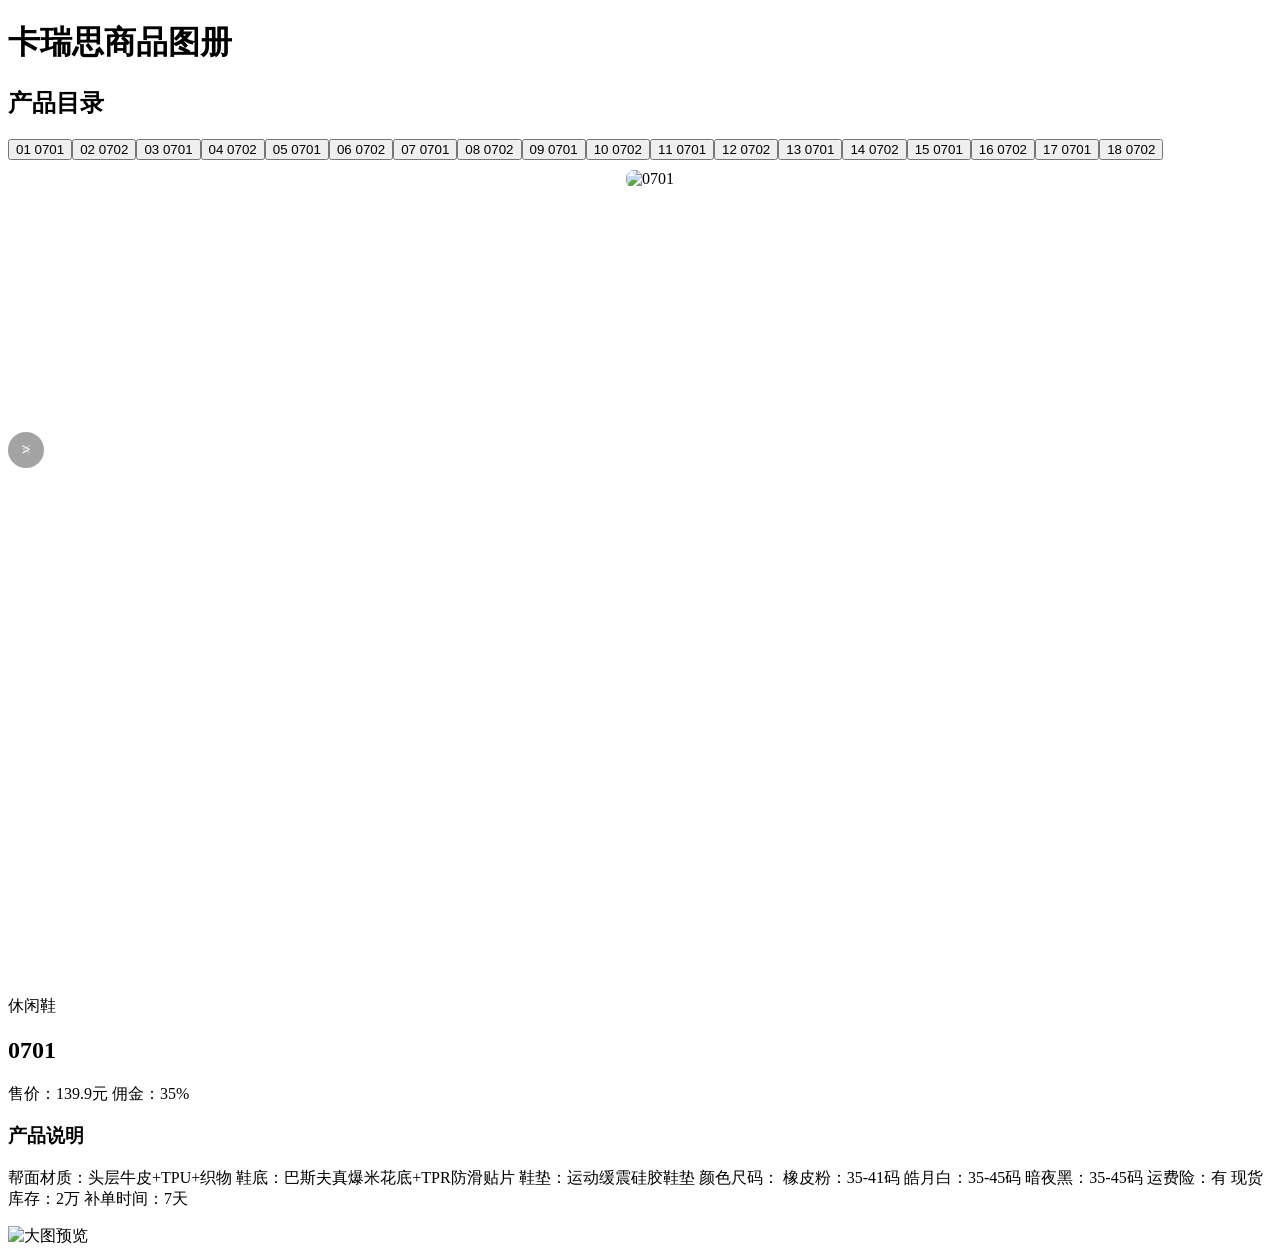
==== index.html @ 1014e7bb "Update index.html" ====
<!DOCTYPE html>
<html lang="zh-CN">
<head>
    <meta charset="UTF-8">
    <meta name="viewport" content="width=device-width, initial-scale=1.0">
    <title>产品目录展示 | PC手机完美适配</title>
    <script src="https://cdn.tailwindcss.com"></script>
    <style>
        .no-scrollbar::-webkit-scrollbar { display: none; }
        .no-scrollbar { -ms-overflow-style: none; scrollbar-width: none; }
        
        /* 原生横向滑动 */
        .native-slider {
            display: flex;
            overflow-x: auto;
            overflow-y: hidden;
            scroll-snap-type: x mandatory;
            scroll-behavior: smooth;
            -webkit-overflow-scrolling: touch; 
        }

        .image-slide {
            flex: 0 0 100%;
            width: 100%;
            height: 100%;
            scroll-snap-align: center;
            display: flex;
            align-items: center;
            justify-content: center;
            padding: 10px;
        }

        .image-slide img {
            max-width: 100%;
            max-height: 100%;
            object-fit: contain;
            border-radius: 0.5rem;
            cursor: zoom-in;
        }

        /* 左右箭头样式 */
        .nav-arrow {
            position: absolute;
            top: 50%;
            transform: translateY(-50%);
            width: 36px;
            height: 36px;
            background: rgba(0, 0, 0, 0.2);
            color: white;
            border-radius: 50%;
            display: flex;
            align-items: center;
            justify-content: center;
            cursor: pointer;
            z-index: 30;
            transition: background 0.2s;
            user-select: none;
            font-weight: bold;
        }
        .nav-arrow:hover { background: rgba(0, 0, 0, 0.5); }
    </style>
</head>
<body class="bg-gray-100 text-gray-800 font-sans">

    <!-- 顶部导航 (固定在顶部) -->
    <header class="sticky top-0 z-50 bg-white shadow-sm h-16 flex items-center px-6">
        <h1 class="text-2xl font-bold text-blue-600">卡瑞思商品图册</h1>
    </header>

    <!-- 主体布局区 -->
    <!-- md:flex-row 保证在电脑上是左右排列 -->
    <div class="max-w-[1600px] w-full mx-auto bg-white shadow-lg min-h-screen flex flex-col md:flex-row">

        <!-- 左侧：固定目录 -->
        <aside class="w-full md:w-64 bg-gray-50 border-r border-b md:border-b-0 border-gray-200 shrink-0 sticky top-16 z-40 md:h-[calc(100vh-4rem)] flex flex-col">
            <div class="p-4 border-b border-gray-200 hidden md:block">
                <h2 class="font-bold text-gray-600">产品目录</h2>
            </div>
            <nav id="catalog-list" class="flex md:flex-col overflow-x-auto md:overflow-y-auto no-scrollbar p-2 md:p-0 space-x-2 md:space-x-0 md:space-y-1 h-full">
                <!-- JS 生成目录 -->
            </nav>
        </aside>

        <!-- 中间：图片滑动区 -->
        <!-- 移除了原本的错误包裹层，让它直接和文字区平级 -->
        <div id="image-container" class="w-full md:w-1/2 lg:w-[60%] bg-gray-50 sticky top-16 z-20 border-b md:border-b-0 md:border-r border-gray-200 flex items-center justify-center transition-all duration-75"
             style="height: 45vh; min-height: 200px;">
            
            <!-- 左箭头 -->
            <div class="nav-arrow left-4" onclick="slideImage(-1)">&lt;</div>

            <!-- 滑动容器 -->
            <div id="image-slider" class="native-slider w-full h-full no-scrollbar">
                <!-- JS 塞入图片 -->
            </div>

            <!-- 右箭头 -->
            <div class="nav-arrow right-4" onclick="slideImage(1)">&gt;</div>
        </div>

        <!-- 右侧：文字介绍区 -->
        <!-- md:h-[calc(100vh-4rem)] 和 md:overflow-y-auto 确保电脑端文字过多时在此区域内独立滚动 -->
        <section class="w-full md:flex-1 p-6 md:p-10 bg-white z-10 relative md:h-[calc(100vh-4rem)] md:overflow-y-auto">
            <div class="max-w-3xl">
                <span id="product-category" class="text-sm font-semibold text-blue-600 tracking-wider uppercase mb-2 block">产品分类</span>
                <h1 id="product-title" class="text-3xl md:text-4xl font-extrabold text-gray-900 mb-4 transition-opacity duration-300">商品名称</h1>
                <p id="product-price" class="text-2xl font-bold text-gray-700 mb-6 border-b pb-6 border-gray-200">售价：0.00</p>
                
                <h3 class="text-lg font-bold text-gray-800 mb-4">产品说明</h3>
                <p id="product-desc" class="text-gray-600 leading-relaxed mb-8 whitespace-pre-line text-base md:text-lg transition-opacity duration-300">这里是介绍文字...</p>
            </div>
        </section>

    </div>

    <!-- 全屏图片放大预览层 -->
    <div id="lightbox" class="fixed inset-0 bg-black/90 z-[100] hidden items-center justify-center p-4 cursor-zoom-out" onclick="closeLightbox()">
        <img id="lightbox-img" src="" alt="大图预览" class="max-w-full max-h-full object-contain drop-shadow-2xl">
    </div>

    <script>
        // ==========================================
        // 📦 1. 商品数据
        // ==========================================
        const products = [
             {
                id: 1,
                title: "0701",
                category: "休闲鞋",
                price: "售价：139.9元\n佣金：35%",
                images: [
                    "https://p3-aio.ecombdimg.com/obj/ecom-shop-material/png_m_2faa1644926c1c679d7f3987a753e21f_sx_182172_www500-500", 
                    "https://p3-aio.ecombdimg.com/obj/ecom-shop-material/png_m_ad64f8b602f25f0347f9bac9b09e35d3_sx_140523_www500-500",
                    "https://p3-aio.ecombdimg.com/obj/ecom-shop-material/png_m_21b10f2221cd60431726d16ed5dea5dc_sx_173428_www500-500"
                ],
                desc: "帮面材质：头层牛皮+TPU+织物\n鞋底：巴斯夫真爆米花底+TPR防滑贴片\n鞋垫：运动缓震硅胶鞋垫\n  \n颜色尺码：\n橡皮粉：35-41码\n皓月白：35-45码\n暗夜黑：35-45码\n  \n运费险：有\n现货库存：2万\n补单时间：7天"
            },
            {
                id: 2,
                title: "0702",
                category: "运动鞋",
                price: "¥ 259.00",
                images: [
                    "https://images.unsplash.com/photo-1575311373937-040b8e1fd5b6?w=800&q=80",
                    "https://images.unsplash.com/photo-1576243345690-4e4b79b63288?w=800&q=80"
                ],
                desc: "轻量化设计，网面透气。\n适合日常慢跑与休闲穿搭。"
            },
             {
                id: 3,
                title: "0701",
                category: "休闲鞋",
                price: "售价：139.9元\n佣金：35%",
                images: [
                    "https://p3-aio.ecombdimg.com/obj/ecom-shop-material/png_m_2faa1644926c1c679d7f3987a753e21f_sx_182172_www500-500", 
                    "https://p3-aio.ecombdimg.com/obj/ecom-shop-material/png_m_ad64f8b602f25f0347f9bac9b09e35d3_sx_140523_www500-500",
                    "https://p3-aio.ecombdimg.com/obj/ecom-shop-material/png_m_21b10f2221cd60431726d16ed5dea5dc_sx_173428_www500-500"
                ],
                desc: "帮面材质：头层牛皮+TPU+织物\n鞋底：巴斯夫真爆米花底+TPR防滑贴片\n鞋垫：运动缓震硅胶鞋垫\n  \n颜色尺码：\n橡皮粉：35-41码\n皓月白：35-45码\n暗夜黑：35-45码\n  \n运费险：有\n现货库存：2万\n补单时间：7天"
            },
            {
                id: 4,
                title: "0702",
                category: "运动鞋",
                price: "¥ 259.00",
                images: [
                    "https://images.unsplash.com/photo-1575311373937-040b8e1fd5b6?w=800&q=80",
                    "https://images.unsplash.com/photo-1576243345690-4e4b79b63288?w=800&q=80"
                ],
                desc: "轻量化设计，网面透气。\n适合日常慢跑与休闲穿搭。"
            }, {
                id: 5,
                title: "0701",
                category: "休闲鞋",
                price: "售价：139.9元\n佣金：35%",
                images: [
                    "https://p3-aio.ecombdimg.com/obj/ecom-shop-material/png_m_2faa1644926c1c679d7f3987a753e21f_sx_182172_www500-500", 
                    "https://p3-aio.ecombdimg.com/obj/ecom-shop-material/png_m_ad64f8b602f25f0347f9bac9b09e35d3_sx_140523_www500-500",
                    "https://p3-aio.ecombdimg.com/obj/ecom-shop-material/png_m_21b10f2221cd60431726d16ed5dea5dc_sx_173428_www500-500"
                ],
                desc: "帮面材质：头层牛皮+TPU+织物\n鞋底：巴斯夫真爆米花底+TPR防滑贴片\n鞋垫：运动缓震硅胶鞋垫\n  \n颜色尺码：\n橡皮粉：35-41码\n皓月白：35-45码\n暗夜黑：35-45码\n  \n运费险：有\n现货库存：2万\n补单时间：7天"
            },
            {
                id: 6,
                title: "0702",
                category: "运动鞋",
                price: "¥ 259.00",
                images: [
                    "https://images.unsplash.com/photo-1575311373937-040b8e1fd5b6?w=800&q=80",
                    "https://images.unsplash.com/photo-1576243345690-4e4b79b63288?w=800&q=80"
                ],
                desc: "轻量化设计，网面透气。\n适合日常慢跑与休闲穿搭。"
            }, {
                id: 7,
                title: "0701",
                category: "休闲鞋",
                price: "售价：139.9元\n佣金：35%",
                images: [
                    "https://p3-aio.ecombdimg.com/obj/ecom-shop-material/png_m_2faa1644926c1c679d7f3987a753e21f_sx_182172_www500-500", 
                    "https://p3-aio.ecombdimg.com/obj/ecom-shop-material/png_m_ad64f8b602f25f0347f9bac9b09e35d3_sx_140523_www500-500",
                    "https://p3-aio.ecombdimg.com/obj/ecom-shop-material/png_m_21b10f2221cd60431726d16ed5dea5dc_sx_173428_www500-500"
                ],
                desc: "帮面材质：头层牛皮+TPU+织物\n鞋底：巴斯夫真爆米花底+TPR防滑贴片\n鞋垫：运动缓震硅胶鞋垫\n  \n颜色尺码：\n橡皮粉：35-41码\n皓月白：35-45码\n暗夜黑：35-45码\n  \n运费险：有\n现货库存：2万\n补单时间：7天"
            },
            {
                id: 8,
                title: "0702",
                category: "运动鞋",
                price: "¥ 259.00",
                images: [
                    "https://images.unsplash.com/photo-1575311373937-040b8e1fd5b6?w=800&q=80",
                    "https://images.unsplash.com/photo-1576243345690-4e4b79b63288?w=800&q=80"
                ],
                desc: "轻量化设计，网面透气。\n适合日常慢跑与休闲穿搭。"
            }, {
                id: 9,
                title: "0701",
                category: "休闲鞋",
                price: "售价：139.9元\n佣金：35%",
                images: [
                    "https://p3-aio.ecombdimg.com/obj/ecom-shop-material/png_m_2faa1644926c1c679d7f3987a753e21f_sx_182172_www500-500", 
                    "https://p3-aio.ecombdimg.com/obj/ecom-shop-material/png_m_ad64f8b602f25f0347f9bac9b09e35d3_sx_140523_www500-500",
                    "https://p3-aio.ecombdimg.com/obj/ecom-shop-material/png_m_21b10f2221cd60431726d16ed5dea5dc_sx_173428_www500-500"
                ],
                desc: "帮面材质：头层牛皮+TPU+织物\n鞋底：巴斯夫真爆米花底+TPR防滑贴片\n鞋垫：运动缓震硅胶鞋垫\n  \n颜色尺码：\n橡皮粉：35-41码\n皓月白：35-45码\n暗夜黑：35-45码\n  \n运费险：有\n现货库存：2万\n补单时间：7天"
            },
            {
                id: 10,
                title: "0702",
                category: "运动鞋",
                price: "¥ 259.00",
                images: [
                    "https://images.unsplash.com/photo-1575311373937-040b8e1fd5b6?w=800&q=80",
                    "https://images.unsplash.com/photo-1576243345690-4e4b79b63288?w=800&q=80"
                ],
                desc: "轻量化设计，网面透气。\n适合日常慢跑与休闲穿搭。"
            }, {
                id: 11,
                title: "0701",
                category: "休闲鞋",
                price: "售价：139.9元\n佣金：35%",
                images: [
                    "https://p3-aio.ecombdimg.com/obj/ecom-shop-material/png_m_2faa1644926c1c679d7f3987a753e21f_sx_182172_www500-500", 
                    "https://p3-aio.ecombdimg.com/obj/ecom-shop-material/png_m_ad64f8b602f25f0347f9bac9b09e35d3_sx_140523_www500-500",
                    "https://p3-aio.ecombdimg.com/obj/ecom-shop-material/png_m_21b10f2221cd60431726d16ed5dea5dc_sx_173428_www500-500"
                ],
                desc: "帮面材质：头层牛皮+TPU+织物\n鞋底：巴斯夫真爆米花底+TPR防滑贴片\n鞋垫：运动缓震硅胶鞋垫\n  \n颜色尺码：\n橡皮粉：35-41码\n皓月白：35-45码\n暗夜黑：35-45码\n  \n运费险：有\n现货库存：2万\n补单时间：7天"
            },
            {
                id: 12,
                title: "0702",
                category: "运动鞋",
                price: "¥ 259.00",
                images: [
                    "https://images.unsplash.com/photo-1575311373937-040b8e1fd5b6?w=800&q=80",
                    "https://images.unsplash.com/photo-1576243345690-4e4b79b63288?w=800&q=80"
                ],
                desc: "轻量化设计，网面透气。\n适合日常慢跑与休闲穿搭。"
            }, {
                id: 13,
                title: "0701",
                category: "休闲鞋",
                price: "售价：139.9元\n佣金：35%",
                images: [
                    "https://p3-aio.ecombdimg.com/obj/ecom-shop-material/png_m_2faa1644926c1c679d7f3987a753e21f_sx_182172_www500-500", 
                    "https://p3-aio.ecombdimg.com/obj/ecom-shop-material/png_m_ad64f8b602f25f0347f9bac9b09e35d3_sx_140523_www500-500",
                    "https://p3-aio.ecombdimg.com/obj/ecom-shop-material/png_m_21b10f2221cd60431726d16ed5dea5dc_sx_173428_www500-500"
                ],
                desc: "帮面材质：头层牛皮+TPU+织物\n鞋底：巴斯夫真爆米花底+TPR防滑贴片\n鞋垫：运动缓震硅胶鞋垫\n  \n颜色尺码：\n橡皮粉：35-41码\n皓月白：35-45码\n暗夜黑：35-45码\n  \n运费险：有\n现货库存：2万\n补单时间：7天"
            },
            {
                id: 14,
                title: "0702",
                category: "运动鞋",
                price: "¥ 259.00",
                images: [
                    "https://images.unsplash.com/photo-1575311373937-040b8e1fd5b6?w=800&q=80",
                    "https://images.unsplash.com/photo-1576243345690-4e4b79b63288?w=800&q=80"
                ],
                desc: "轻量化设计，网面透气。\n适合日常慢跑与休闲穿搭。"
            }, {
                id: 15,
                title: "0701",
                category: "休闲鞋",
                price: "售价：139.9元\n佣金：35%",
                images: [
                    "https://p3-aio.ecombdimg.com/obj/ecom-shop-material/png_m_2faa1644926c1c679d7f3987a753e21f_sx_182172_www500-500", 
                    "https://p3-aio.ecombdimg.com/obj/ecom-shop-material/png_m_ad64f8b602f25f0347f9bac9b09e35d3_sx_140523_www500-500",
                    "https://p3-aio.ecombdimg.com/obj/ecom-shop-material/png_m_21b10f2221cd60431726d16ed5dea5dc_sx_173428_www500-500"
                ],
                desc: "帮面材质：头层牛皮+TPU+织物\n鞋底：巴斯夫真爆米花底+TPR防滑贴片\n鞋垫：运动缓震硅胶鞋垫\n  \n颜色尺码：\n橡皮粉：35-41码\n皓月白：35-45码\n暗夜黑：35-45码\n  \n运费险：有\n现货库存：2万\n补单时间：7天"
            },
            {
                id: 16,
                title: "0702",
                category: "运动鞋",
                price: "¥ 259.00",
                images: [
                    "https://images.unsplash.com/photo-1575311373937-040b8e1fd5b6?w=800&q=80",
                    "https://images.unsplash.com/photo-1576243345690-4e4b79b63288?w=800&q=80"
                ],
                desc: "轻量化设计，网面透气。\n适合日常慢跑与休闲穿搭。"
            }, {
                id: 17,
                title: "0701",
                category: "休闲鞋",
                price: "售价：139.9元\n佣金：35%",
                images: [
                    "https://p3-aio.ecombdimg.com/obj/ecom-shop-material/png_m_2faa1644926c1c679d7f3987a753e21f_sx_182172_www500-500", 
                    "https://p3-aio.ecombdimg.com/obj/ecom-shop-material/png_m_ad64f8b602f25f0347f9bac9b09e35d3_sx_140523_www500-500",
                    "https://p3-aio.ecombdimg.com/obj/ecom-shop-material/png_m_21b10f2221cd60431726d16ed5dea5dc_sx_173428_www500-500"
                ],
                desc: "帮面材质：头层牛皮+TPU+织物\n鞋底：巴斯夫真爆米花底+TPR防滑贴片\n鞋垫：运动缓震硅胶鞋垫\n  \n颜色尺码：\n橡皮粉：35-41码\n皓月白：35-45码\n暗夜黑：35-45码\n  \n运费险：有\n现货库存：2万\n补单时间：7天"
            },
            {
                id: 18,
                title: "0702",
                category: "运动鞋",
                price: "¥ 259.00",
                images: [
                    "https://images.unsplash.com/photo-1575311373937-040b8e1fd5b6?w=800&q=80",
                    "https://images.unsplash.com/photo-1576243345690-4e4b79b63288?w=800&q=80"
                ],
                desc: "轻量化设计，网面透气。\n适合日常慢跑与休闲穿搭。"
            }
        ];

        // ==========================================
        // ⚙️ 2. 系统渲染与交互逻辑
        // ==========================================
        
        const catalogList = document.getElementById('catalog-list');
        const productTitle = document.getElementById('product-title');
        const productPrice = document.getElementById('product-price');
        const productCategory = document.getElementById('product-category');
        const productDesc = document.getElementById('product-desc');
        const imageSlider = document.getElementById('image-slider');
        const imageContainer = document.getElementById('image-container');

        // 初始化目录
        function initCatalog() {
            products.forEach((product, index) => {
                const btn = document.createElement('button');
                btn.className = "text-left px-4 py-3 whitespace-nowrap md:whitespace-normal rounded-md transition-colors duration-200 focus:outline-none shrink-0";
                btn.innerHTML = `<span class="text-xs text-gray-400 block">${(index+1).toString().padStart(2, '0')}</span> ${product.title}`;
                btn.onclick = () => loadProduct(index);
                btn.id = `catalog-btn-${index}`;
                catalogList.appendChild(btn);
            });
            
            if(products.length > 0) {
                loadProduct(0);
            }
        }

        // 加载商品
        function loadProduct(index) {
            const product = products[index];

            // 更新左侧高亮
            products.forEach((_, i) => {
                const btn = document.getElementById(`catalog-btn-${i}`);
                if (i === index) {
                    btn.className = "text-left px-4 py-3 whitespace-nowrap md:whitespace-normal rounded-md transition-colors duration-200 focus:outline-none bg-blue-600 text-white shadow-sm shrink-0";
                } else {
                    btn.className = "text-left px-4 py-3 whitespace-nowrap md:whitespace-normal rounded-md transition-colors duration-200 focus:outline-none text-gray-600 hover:bg-gray-200 shrink-0";
                }
            });

            // 更新文字
            productTitle.style.opacity = 0;
            productDesc.style.opacity = 0;
            setTimeout(() => {
                productTitle.textContent = product.title;
                productCategory.textContent = product.category || '精选产品';
                productPrice.textContent = product.price || '面议';
                productDesc.textContent = product.desc;
                productTitle.style.opacity = 1;
                productDesc.style.opacity = 1;
            }, 200);

            // 更新图片
            imageSlider.innerHTML = '';
            product.images.forEach(imgUrl => {
                const slide = document.createElement('div');
                slide.className = 'image-slide';
                slide.innerHTML = `<img src="${imgUrl}" alt="${product.title}" onclick="openLightbox(this.src)">`;
                imageSlider.appendChild(slide);
            });

            // 切换商品时，恢复图片高度并回到页面顶部
            window.scrollTo({ top: 0, behavior: 'smooth' });
            if(window.innerWidth < 768) {
                imageContainer.style.height = '45vh';
            } else {
                imageContainer.style.height = 'calc(100vh - 4rem)';
            }
            imageSlider.scrollTo({ left: 0, behavior: 'auto' });
        }

        // 左右箭头滑动逻辑
        function slideImage(direction) {
            const width = imageSlider.clientWidth;
            imageSlider.scrollBy({ left: width * direction, behavior: 'smooth' });
        }

        // ==========================================
        // 📜 3. 滑动滚动监听 (手机端图片逐渐变小)
        // ==========================================
        window.addEventListener('scroll', () => {
            // 仅在手机端生效
            if (window.innerWidth < 768) {
                const scrollY = window.scrollY;
                const maxH = window.innerHeight * 0.45; // 初始 45vh
                const minH = 180; // 最小高度
                
                let newHeight = maxH - (scrollY * 1.5); 
                
                if (newHeight < minH) newHeight = minH;
                if (newHeight > maxH) newHeight = maxH;

                imageContainer.style.height = `${newHeight}px`;
            } else {
                // 电脑端强制保持全高
                imageContainer.style.height = 'calc(100vh - 4rem)';
            }
        });

        // 初始化时检查一次屏幕宽度，设置PC端高度
        if(window.innerWidth >= 768) {
            imageContainer.style.height = 'calc(100vh - 4rem)';
        }

        // ==========================================
        // 🔍 4. 全屏放大预览
        // ==========================================
        const lightbox = document.getElementById('lightbox');
        const lightboxImg = document.getElementById('lightbox-img');

        function openLightbox(src) {
            lightboxImg.src = src;
            lightbox.classList.remove('hidden');
            lightbox.classList.add('flex'); // 确保居中
            document.body.style.overflow = 'hidden'; 
        }

        function closeLightbox() {
            lightbox.classList.add('hidden');
            lightbox.classList.remove('flex');
            lightboxImg.src = '';
            document.body.style.overflow = 'auto';
        }

        // 启动
        initCatalog();
    </script>
</body>
</html>
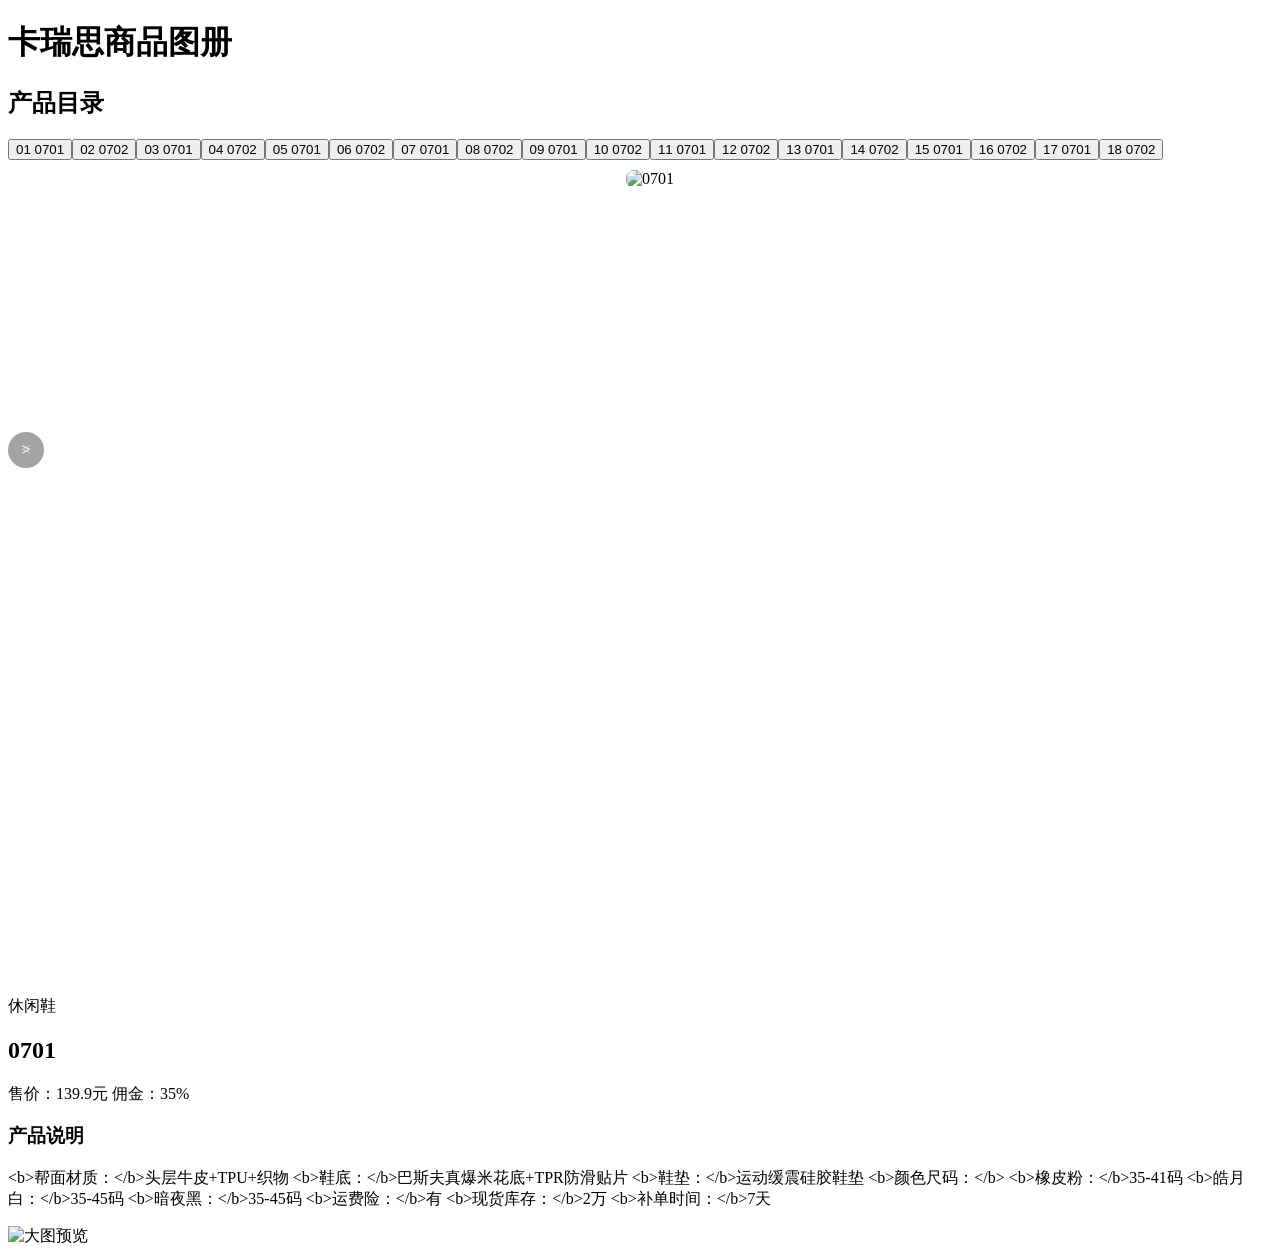
==== commit 7d2bdf57: "Update index.html" ====
--- a/index.html
+++ b/index.html
@@ -133,7 +133,7 @@
                     "https://p3-aio.ecombdimg.com/obj/ecom-shop-material/png_m_ad64f8b602f25f0347f9bac9b09e35d3_sx_140523_www500-500",
                     "https://p3-aio.ecombdimg.com/obj/ecom-shop-material/png_m_21b10f2221cd60431726d16ed5dea5dc_sx_173428_www500-500"
                 ],
-                desc: "帮面材质：头层牛皮+TPU+织物\n鞋底：巴斯夫真爆米花底+TPR防滑贴片\n鞋垫：运动缓震硅胶鞋垫\n  \n颜色尺码：\n橡皮粉：35-41码\n皓月白：35-45码\n暗夜黑：35-45码\n  \n运费险：有\n现货库存：2万\n补单时间：7天"
+                desc: "<b>帮面材质：</b>头层牛皮+TPU+织物\n<b>鞋底：</b>巴斯夫真爆米花底+TPR防滑贴片\n<b>鞋垫：</b>运动缓震硅胶鞋垫\n  \n<b>颜色尺码：</b>\n<b>橡皮粉：</b>35-41码\n<b>皓月白：</b>35-45码\n<b>暗夜黑：</b>35-45码\n  \n<b>运费险：</b>有\n<b>现货库存：</b>2万\n<b>补单时间：</b>7天"
             },
             {
                 id: 2,
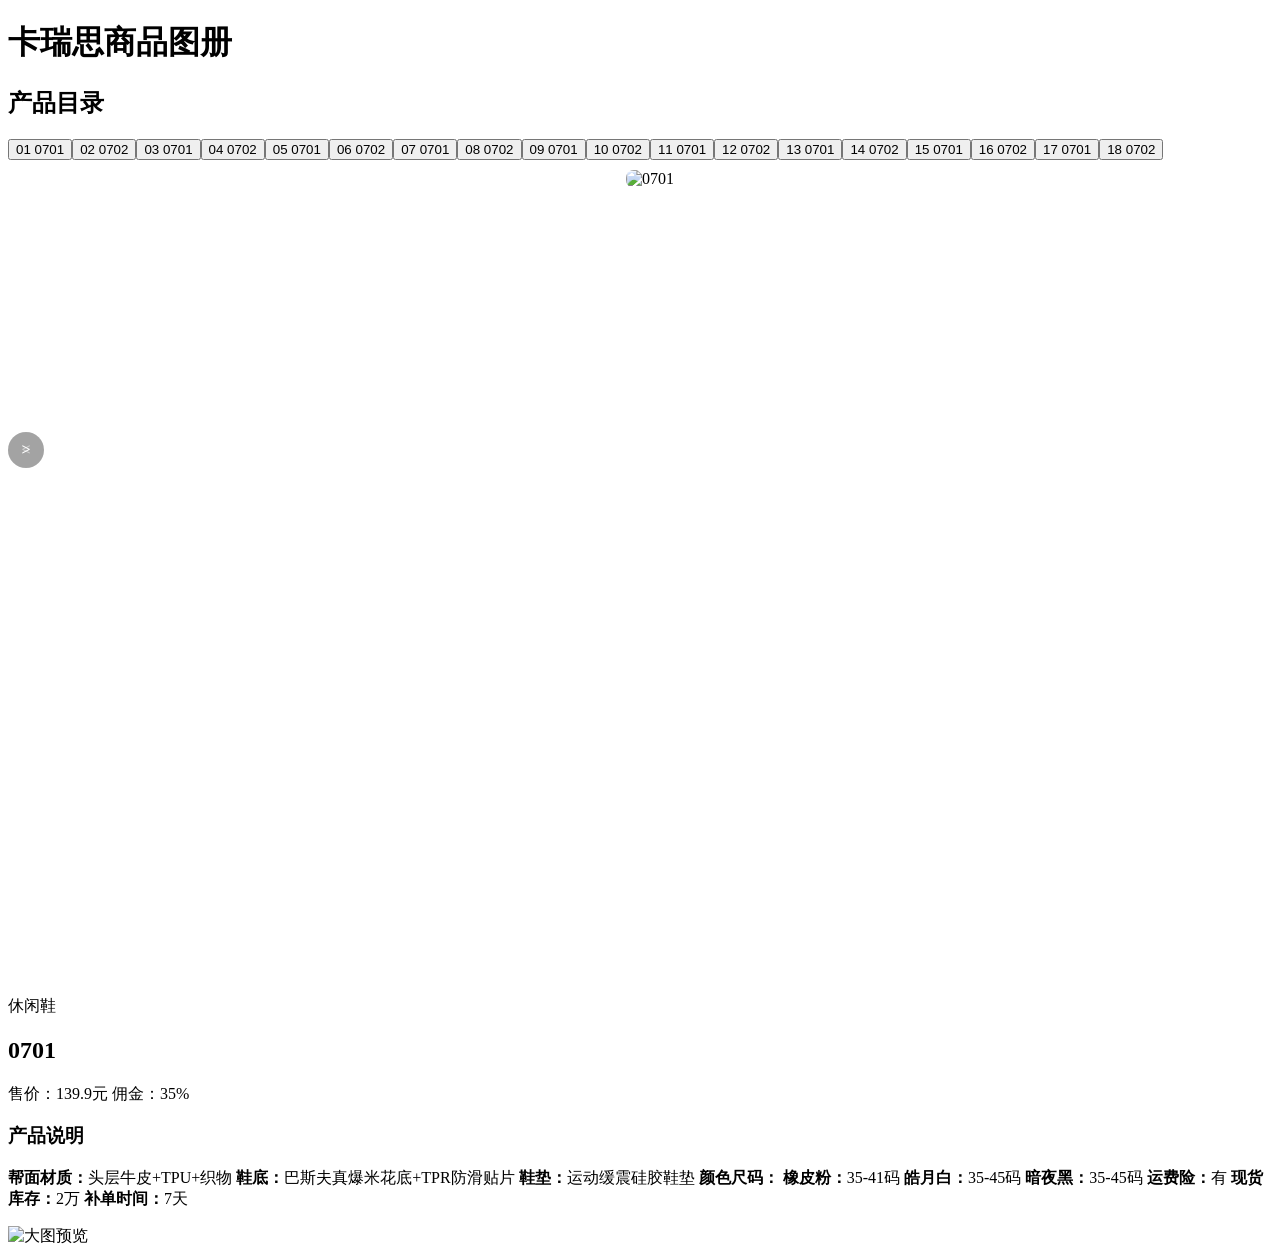
==== commit 6c1b28f8: "Update index.html" ====
--- a/index.html
+++ b/index.html
@@ -104,7 +104,7 @@
             <div class="max-w-3xl">
                 <span id="product-category" class="text-sm font-semibold text-blue-600 tracking-wider uppercase mb-2 block">产品分类</span>
                 <h1 id="product-title" class="text-3xl md:text-4xl font-extrabold text-gray-900 mb-4 transition-opacity duration-300">商品名称</h1>
-                <p id="product-price" class="text-2xl font-bold text-gray-700 mb-6 border-b pb-6 border-gray-200">售价：0.00</p>
+                <p id="product-price" class="text-2xl font-bold text-gray-700 mb-6 border-b pb-6 border-gray-200 whitespace-pre-line">售价：0.00</p>
                 
                 <h3 class="text-lg font-bold text-gray-800 mb-4">产品说明</h3>
                 <p id="product-desc" class="text-gray-600 leading-relaxed mb-8 whitespace-pre-line text-base md:text-lg transition-opacity duration-300">这里是介绍文字...</p>
@@ -374,7 +374,7 @@
                 productTitle.textContent = product.title;
                 productCategory.textContent = product.category || '精选产品';
                 productPrice.textContent = product.price || '面议';
-                productDesc.textContent = product.desc;
+                productDesc.innerHTML = product.desc;
                 productTitle.style.opacity = 1;
                 productDesc.style.opacity = 1;
             }, 200);
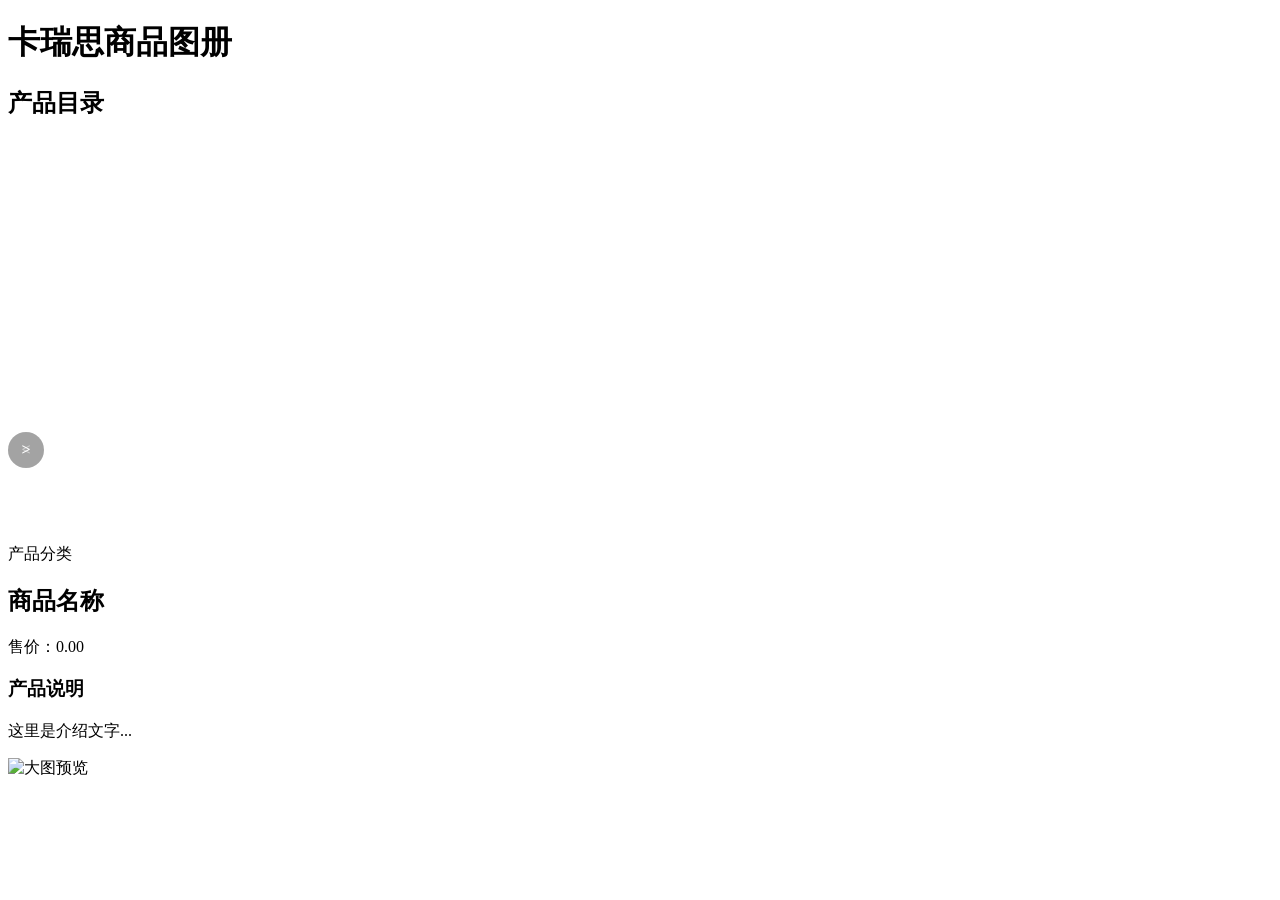
==== commit 2976e150: "Update print statement from 'Hello' to 'Goodbye'" ====
--- a/index.html
+++ b/index.html
@@ -3,7 +3,7 @@
 <head>
     <meta charset="UTF-8">
     <meta name="viewport" content="width=device-width, initial-scale=1.0">
-    <title>产品目录展示 | PC手机完美适配</title>
+    <title>产品目录展示</title>
     <script src="https://cdn.tailwindcss.com"></script>
     <style>
         .no-scrollbar::-webkit-scrollbar { display: none; }
@@ -123,206 +123,224 @@
         // 📦 1. 商品数据
         // ==========================================
         const products = [
-             {
-                id: 1,
-                title: "0701",
-                category: "休闲鞋",
-                price: "售价：139.9元\n佣金：35%",
-                images: [
-                    "https://p3-aio.ecombdimg.com/obj/ecom-shop-material/png_m_2faa1644926c1c679d7f3987a753e21f_sx_182172_www500-500", 
-                    "https://p3-aio.ecombdimg.com/obj/ecom-shop-material/png_m_ad64f8b602f25f0347f9bac9b09e35d3_sx_140523_www500-500",
-                    "https://p3-aio.ecombdimg.com/obj/ecom-shop-material/png_m_21b10f2221cd60431726d16ed5dea5dc_sx_173428_www500-500"
-                ],
-                desc: "<b>帮面材质：</b>头层牛皮+TPU+织物\n<b>鞋底：</b>巴斯夫真爆米花底+TPR防滑贴片\n<b>鞋垫：</b>运动缓震硅胶鞋垫\n  \n<b>颜色尺码：</b>\n<b>橡皮粉：</b>35-41码\n<b>皓月白：</b>35-45码\n<b>暗夜黑：</b>35-45码\n  \n<b>运费险：</b>有\n<b>现货库存：</b>2万\n<b>补单时间：</b>7天"
-            },
-            {
-                id: 2,
-                title: "0702",
-                category: "运动鞋",
-                price: "¥ 259.00",
-                images: [
-                    "https://images.unsplash.com/photo-1575311373937-040b8e1fd5b6?w=800&q=80",
-                    "https://images.unsplash.com/photo-1576243345690-4e4b79b63288?w=800&q=80"
-                ],
-                desc: "轻量化设计，网面透气。\n适合日常慢跑与休闲穿搭。"
-            },
-             {
-                id: 3,
-                title: "0701",
-                category: "休闲鞋",
-                price: "售价：139.9元\n佣金：35%",
-                images: [
-                    "https://p3-aio.ecombdimg.com/obj/ecom-shop-material/png_m_2faa1644926c1c679d7f3987a753e21f_sx_182172_www500-500", 
-                    "https://p3-aio.ecombdimg.com/obj/ecom-shop-material/png_m_ad64f8b602f25f0347f9bac9b09e35d3_sx_140523_www500-500",
-                    "https://p3-aio.ecombdimg.com/obj/ecom-shop-material/png_m_21b10f2221cd60431726d16ed5dea5dc_sx_173428_www500-500"
-                ],
-                desc: "帮面材质：头层牛皮+TPU+织物\n鞋底：巴斯夫真爆米花底+TPR防滑贴片\n鞋垫：运动缓震硅胶鞋垫\n  \n颜色尺码：\n橡皮粉：35-41码\n皓月白：35-45码\n暗夜黑：35-45码\n  \n运费险：有\n现货库存：2万\n补单时间：7天"
-            },
-            {
-                id: 4,
-                title: "0702",
-                category: "运动鞋",
-                price: "¥ 259.00",
-                images: [
-                    "https://images.unsplash.com/photo-1575311373937-040b8e1fd5b6?w=800&q=80",
-                    "https://images.unsplash.com/photo-1576243345690-4e4b79b63288?w=800&q=80"
-                ],
-                desc: "轻量化设计，网面透气。\n适合日常慢跑与休闲穿搭。"
-            }, {
-                id: 5,
-                title: "0701",
-                category: "休闲鞋",
-                price: "售价：139.9元\n佣金：35%",
-                images: [
-                    "https://p3-aio.ecombdimg.com/obj/ecom-shop-material/png_m_2faa1644926c1c679d7f3987a753e21f_sx_182172_www500-500", 
-                    "https://p3-aio.ecombdimg.com/obj/ecom-shop-material/png_m_ad64f8b602f25f0347f9bac9b09e35d3_sx_140523_www500-500",
-                    "https://p3-aio.ecombdimg.com/obj/ecom-shop-material/png_m_21b10f2221cd60431726d16ed5dea5dc_sx_173428_www500-500"
-                ],
-                desc: "帮面材质：头层牛皮+TPU+织物\n鞋底：巴斯夫真爆米花底+TPR防滑贴片\n鞋垫：运动缓震硅胶鞋垫\n  \n颜色尺码：\n橡皮粉：35-41码\n皓月白：35-45码\n暗夜黑：35-45码\n  \n运费险：有\n现货库存：2万\n补单时间：7天"
-            },
-            {
-                id: 6,
-                title: "0702",
-                category: "运动鞋",
-                price: "¥ 259.00",
-                images: [
-                    "https://images.unsplash.com/photo-1575311373937-040b8e1fd5b6?w=800&q=80",
-                    "https://images.unsplash.com/photo-1576243345690-4e4b79b63288?w=800&q=80"
-                ],
-                desc: "轻量化设计，网面透气。\n适合日常慢跑与休闲穿搭。"
-            }, {
-                id: 7,
-                title: "0701",
-                category: "休闲鞋",
-                price: "售价：139.9元\n佣金：35%",
-                images: [
-                    "https://p3-aio.ecombdimg.com/obj/ecom-shop-material/png_m_2faa1644926c1c679d7f3987a753e21f_sx_182172_www500-500", 
-                    "https://p3-aio.ecombdimg.com/obj/ecom-shop-material/png_m_ad64f8b602f25f0347f9bac9b09e35d3_sx_140523_www500-500",
-                    "https://p3-aio.ecombdimg.com/obj/ecom-shop-material/png_m_21b10f2221cd60431726d16ed5dea5dc_sx_173428_www500-500"
-                ],
-                desc: "帮面材质：头层牛皮+TPU+织物\n鞋底：巴斯夫真爆米花底+TPR防滑贴片\n鞋垫：运动缓震硅胶鞋垫\n  \n颜色尺码：\n橡皮粉：35-41码\n皓月白：35-45码\n暗夜黑：35-45码\n  \n运费险：有\n现货库存：2万\n补单时间：7天"
-            },
-            {
-                id: 8,
-                title: "0702",
-                category: "运动鞋",
-                price: "¥ 259.00",
-                images: [
-                    "https://images.unsplash.com/photo-1575311373937-040b8e1fd5b6?w=800&q=80",
-                    "https://images.unsplash.com/photo-1576243345690-4e4b79b63288?w=800&q=80"
-                ],
-                desc: "轻量化设计，网面透气。\n适合日常慢跑与休闲穿搭。"
-            }, {
-                id: 9,
-                title: "0701",
-                category: "休闲鞋",
-                price: "售价：139.9元\n佣金：35%",
-                images: [
-                    "https://p3-aio.ecombdimg.com/obj/ecom-shop-material/png_m_2faa1644926c1c679d7f3987a753e21f_sx_182172_www500-500", 
-                    "https://p3-aio.ecombdimg.com/obj/ecom-shop-material/png_m_ad64f8b602f25f0347f9bac9b09e35d3_sx_140523_www500-500",
-                    "https://p3-aio.ecombdimg.com/obj/ecom-shop-material/png_m_21b10f2221cd60431726d16ed5dea5dc_sx_173428_www500-500"
-                ],
-                desc: "帮面材质：头层牛皮+TPU+织物\n鞋底：巴斯夫真爆米花底+TPR防滑贴片\n鞋垫：运动缓震硅胶鞋垫\n  \n颜色尺码：\n橡皮粉：35-41码\n皓月白：35-45码\n暗夜黑：35-45码\n  \n运费险：有\n现货库存：2万\n补单时间：7天"
-            },
-            {
-                id: 10,
-                title: "0702",
-                category: "运动鞋",
-                price: "¥ 259.00",
-                images: [
-                    "https://images.unsplash.com/photo-1575311373937-040b8e1fd5b6?w=800&q=80",
-                    "https://images.unsplash.com/photo-1576243345690-4e4b79b63288?w=800&q=80"
-                ],
-                desc: "轻量化设计，网面透气。\n适合日常慢跑与休闲穿搭。"
-            }, {
-                id: 11,
-                title: "0701",
-                category: "休闲鞋",
-                price: "售价：139.9元\n佣金：35%",
-                images: [
-                    "https://p3-aio.ecombdimg.com/obj/ecom-shop-material/png_m_2faa1644926c1c679d7f3987a753e21f_sx_182172_www500-500", 
-                    "https://p3-aio.ecombdimg.com/obj/ecom-shop-material/png_m_ad64f8b602f25f0347f9bac9b09e35d3_sx_140523_www500-500",
-                    "https://p3-aio.ecombdimg.com/obj/ecom-shop-material/png_m_21b10f2221cd60431726d16ed5dea5dc_sx_173428_www500-500"
-                ],
-                desc: "帮面材质：头层牛皮+TPU+织物\n鞋底：巴斯夫真爆米花底+TPR防滑贴片\n鞋垫：运动缓震硅胶鞋垫\n  \n颜色尺码：\n橡皮粉：35-41码\n皓月白：35-45码\n暗夜黑：35-45码\n  \n运费险：有\n现货库存：2万\n补单时间：7天"
-            },
-            {
-                id: 12,
-                title: "0702",
-                category: "运动鞋",
-                price: "¥ 259.00",
-                images: [
-                    "https://images.unsplash.com/photo-1575311373937-040b8e1fd5b6?w=800&q=80",
-                    "https://images.unsplash.com/photo-1576243345690-4e4b79b63288?w=800&q=80"
-                ],
-                desc: "轻量化设计，网面透气。\n适合日常慢跑与休闲穿搭。"
-            }, {
-                id: 13,
-                title: "0701",
-                category: "休闲鞋",
-                price: "售价：139.9元\n佣金：35%",
-                images: [
-                    "https://p3-aio.ecombdimg.com/obj/ecom-shop-material/png_m_2faa1644926c1c679d7f3987a753e21f_sx_182172_www500-500", 
-                    "https://p3-aio.ecombdimg.com/obj/ecom-shop-material/png_m_ad64f8b602f25f0347f9bac9b09e35d3_sx_140523_www500-500",
-                    "https://p3-aio.ecombdimg.com/obj/ecom-shop-material/png_m_21b10f2221cd60431726d16ed5dea5dc_sx_173428_www500-500"
-                ],
-                desc: "帮面材质：头层牛皮+TPU+织物\n鞋底：巴斯夫真爆米花底+TPR防滑贴片\n鞋垫：运动缓震硅胶鞋垫\n  \n颜色尺码：\n橡皮粉：35-41码\n皓月白：35-45码\n暗夜黑：35-45码\n  \n运费险：有\n现货库存：2万\n补单时间：7天"
-            },
-            {
-                id: 14,
-                title: "0702",
-                category: "运动鞋",
-                price: "¥ 259.00",
-                images: [
-                    "https://images.unsplash.com/photo-1575311373937-040b8e1fd5b6?w=800&q=80",
-                    "https://images.unsplash.com/photo-1576243345690-4e4b79b63288?w=800&q=80"
-                ],
-                desc: "轻量化设计，网面透气。\n适合日常慢跑与休闲穿搭。"
-            }, {
-                id: 15,
-                title: "0701",
-                category: "休闲鞋",
-                price: "售价：139.9元\n佣金：35%",
-                images: [
-                    "https://p3-aio.ecombdimg.com/obj/ecom-shop-material/png_m_2faa1644926c1c679d7f3987a753e21f_sx_182172_www500-500", 
-                    "https://p3-aio.ecombdimg.com/obj/ecom-shop-material/png_m_ad64f8b602f25f0347f9bac9b09e35d3_sx_140523_www500-500",
-                    "https://p3-aio.ecombdimg.com/obj/ecom-shop-material/png_m_21b10f2221cd60431726d16ed5dea5dc_sx_173428_www500-500"
-                ],
-                desc: "帮面材质：头层牛皮+TPU+织物\n鞋底：巴斯夫真爆米花底+TPR防滑贴片\n鞋垫：运动缓震硅胶鞋垫\n  \n颜色尺码：\n橡皮粉：35-41码\n皓月白：35-45码\n暗夜黑：35-45码\n  \n运费险：有\n现货库存：2万\n补单时间：7天"
-            },
-            {
-                id: 16,
-                title: "0702",
-                category: "运动鞋",
-                price: "¥ 259.00",
-                images: [
-                    "https://images.unsplash.com/photo-1575311373937-040b8e1fd5b6?w=800&q=80",
-                    "https://images.unsplash.com/photo-1576243345690-4e4b79b63288?w=800&q=80"
-                ],
-                desc: "轻量化设计，网面透气。\n适合日常慢跑与休闲穿搭。"
-            }, {
-                id: 17,
-                title: "0701",
-                category: "休闲鞋",
-                price: "售价：139.9元\n佣金：35%",
-                images: [
-                    "https://p3-aio.ecombdimg.com/obj/ecom-shop-material/png_m_2faa1644926c1c679d7f3987a753e21f_sx_182172_www500-500", 
-                    "https://p3-aio.ecombdimg.com/obj/ecom-shop-material/png_m_ad64f8b602f25f0347f9bac9b09e35d3_sx_140523_www500-500",
-                    "https://p3-aio.ecombdimg.com/obj/ecom-shop-material/png_m_21b10f2221cd60431726d16ed5dea5dc_sx_173428_www500-500"
-                ],
-                desc: "帮面材质：头层牛皮+TPU+织物\n鞋底：巴斯夫真爆米花底+TPR防滑贴片\n鞋垫：运动缓震硅胶鞋垫\n  \n颜色尺码：\n橡皮粉：35-41码\n皓月白：35-45码\n暗夜黑：35-45码\n  \n运费险：有\n现货库存：2万\n补单时间：7天"
-            },
-            {
-                id: 18,
-                title: "0702",
-                category: "运动鞋",
-                price: "¥ 259.00",
-                images: [
-                    "https://images.unsplash.com/photo-1575311373937-040b8e1fd5b6?w=800&q=80",
-                    "https://images.unsplash.com/photo-1576243345690-4e4b79b63288?w=800&q=80"
-                ],
-                desc: "轻量化设计，网面透气。\n适合日常慢跑与休闲穿搭。"
-            }
+            [
+  {
+    id: 1,
+    title: "0701",
+    category: "休闲鞋",
+    price: "售价：139.9元\n佣金：35%",
+    images: [
+      "https://p3-aio.ecombdimg.com/obj/ecom-shop-material/jpeg_m_c4cf396a28ef08f027a4fcc156af4b2e_sx_337506_www800-800",
+      "https://p3-aio.ecombdimg.com/obj/ecom-shop-material/jpeg_m_bbde22bb0e3a81896c65b4b4f885066a_sx_184420_www800-800",
+      "https://p3-aio.ecombdimg.com/obj/ecom-shop-material/jpeg_m_e31cb6080a3fd5b713ecbbd27ceae30b_sx_278640_www800-800"
+    ],
+    desc: "<b>帮面材质：</b>头层牛皮+TPU+织物\n<b>鞋底：</b>巴斯夫真爆米花底+TPR防滑贴片\n<b>鞋垫：</b>运动缓震硅胶鞋垫\n  \n<b>颜色尺码：</b>\n<b>橡皮粉：</b>35-41码\n<b>皓月白：</b>35-45码\n<b>暗夜黑：</b>35-45码\n  \n<b>运费险：</b>有\n<b>现货库存：</b>2万\n<b>补单时间：</b>7天"
+  },
+  {
+    id: 2,
+    title: "925",
+    category: "休闲鞋",
+    price: "售价：99.9元\n佣金：25%",
+    images: [
+      "https://p3-aio.ecombdimg.com/obj/ecom-shop-material/png_m_1163dbc4062e7558820313192ff87285_sx_655396_www800-800",
+      "https://p3-aio.ecombdimg.com/obj/ecom-shop-material/png_m_8311f3033541a6d2922b152078dda62a_sx_574706_www800-800"
+    ],
+    desc: "<b>帮面材质：</b>头层牛皮+冰丝莱卡网布\n<b>鞋底：</b>MD软发泡+TPU防滑贴片\n<b>鞋垫：</b>运动缓震硅胶鞋垫\n  \n<b>颜色尺码：</b>\n<b>米白色：</b>35-45码\n<b>黑色：</b>35-45码\n  \n<b>运费险：</b>有\n<b>现货库存：</b>0.6万\n<b>补单时间：</b>7天"
+  },
+  {
+    id: 3,
+    title: "0703",
+    category: "休闲鞋",
+    price: "售价：99.9元\n佣金：25%",
+    images: [
+      "https://p3-aio.ecombdimg.com/obj/ecom-shop-material/png_m_cf3e15420724dc18f3875be45fc48155_sx_1383148_www1600-1600",
+      "https://p3-aio.ecombdimg.com/obj/ecom-shop-material/png_m_3375199dba640eed1b17e3b736a54abb_sx_1289108_www1600-1600",
+      "https://p3-aio.ecombdimg.com/obj/ecom-shop-material/png_m_644692c69ff7ff2b7e105b1ac35798ce_sx_1416959_www1600-1600"
+    ],
+    desc: "<b>帮面材质：</b>头层牛皮+TPU+织物\n<b>鞋底：</b>巴斯夫真爆米花底+TPR防滑贴片\n<b>鞋垫：</b>运动缓震硅胶鞋垫\n  \n<b>颜色尺码：</b>\n<b>炫黑色：</b>35-45码\n<b>米白色：</b>35-45码\n<b>银灰色：</b>35-45码\n  \n<b>运费险：</b>有\n<b>现货库存：</b>0.3万\n<b>补单时间：</b>7天"
+  },
+  {
+    id: 4,
+    title: "807",
+    category: "休闲鞋",
+    price: "售价：79.9元\n佣金：20%",
+    images: [
+      "https://p3-aio.ecombdimg.com/obj/ecom-shop-material/jpeg_m_d541a431ef6ba49ba08f9d1de1a24ce4_sx_991684_www1200-1200",
+      "https://p3-aio.ecombdimg.com/obj/ecom-shop-material/jpeg_m_9a7230862709ac6f920b1e9a19656fc5_sx_837212_www1200-1200"
+    ],
+    desc: "<b>帮面材质：</b>头层猪巴+冰丝莱卡网\n<b>鞋底：</b>MD软发泡+TPR防滑贴片\n<b>鞋垫：</b>运动缓震硅胶鞋垫\n  \n<b>颜色尺码：</b>\n<b>雨雾白：</b>35-44码\n<b>木叶棕：</b>35-44码\n  \n<b>运费险：</b>有\n<b>现货库存：</b>0.7万\n<b>补单时间：</b>7天"
+  },
+  {
+    id: 5,
+    title: "0702",
+    category: "休闲鞋",
+    price: "售价：139.9元\n佣金：35%",
+    images: [
+      "https://p3-aio.ecombdimg.com/obj/ecom-shop-material/png_m_27c15c2f69582017ea089075aad2517d_sx_1321820_www1600-1600",
+      "https://p3-aio.ecombdimg.com/obj/ecom-shop-material/png_m_e8a3488a8d09b467c4b52d65c91c8079_sx_1186847_www1600-1600",
+      "https://p3-aio.ecombdimg.com/obj/ecom-shop-material/png_m_397d7244229a4c12ac88e348c099df2a_sx_1224968_www1600-1600"
+    ],
+    desc: "<b>帮面材质：</b>头层牛皮+TPU+织物\n<b>鞋底：</b>巴斯夫真爆大底+TPR防滑贴片\n<b>鞋垫：</b>运动缓震硅胶鞋垫\n  \n<b>颜色尺码：</b>\n<b>藕粉色：</b>35-41码\n<b>米杏色：</b>35-45码\n<b>炫黑色：</b>35-45码\n  \n<b>运费险：</b>有\n<b>现货库存：</b>3万\n<b>补单时间：</b>7天"
+  },
+  {
+    id: 6,
+    title: "5133",
+    category: "休闲鞋",
+    price: "售价：29.9元（两双装）\n佣金：35%（不含运费险）\n佣金：23%（含运费险）",
+    images: [
+      "https://p3-aio.ecombdimg.com/obj/ecom-shop-material/jpeg_m_ba1fdfa3fe3ec19540f13d78a5cb18b8_sx_358516_www800-800",
+      "https://p3-aio.ecombdimg.com/obj/ecom-shop-material/jpeg_m_a065dbe4cc1369e7649e77ceadc23f8b_sx_364846_www800-800"
+    ],
+    desc: "<b>材质：</b>运动缓震乳胶（PU）+硅胶网\n  \n<b>颜色尺码：</b>\n<b>灰色面：</b>35-46码\n<b>黑色面：</b>35-46码\n  \n<b>现货库存：</b>1.2万\n<b>补单时间：</b>7天"
+  },
+  {
+    id: 7,
+    title: "1202",
+    category: "休闲鞋",
+    price: "售价：79.9元\n佣金：20%",
+    images: [
+      "https://p3-aio.ecombdimg.com/obj/ecom-shop-material/png_m_ad3b64401346ef0e0a1ba6a0f2411e08_sx_964711_www1600-1600",
+      "https://p3-aio.ecombdimg.com/obj/ecom-shop-material/png_m_d0a42bde8bc437b32548d280169f891b_sx_827132_www1600-1600",
+      "https://p3-aio.ecombdimg.com/obj/ecom-shop-material/png_m_9b38f69f1bb845cb2b038f5c5a912696_sx_966363_www1600-1600"
+    ],
+    desc: "<b>帮面材质：</b>头层牛皮+特材+织物\n<b>鞋底：</b>MD软发泡+TPR防滑贴片\n<b>鞋垫：</b>运动缓震硅胶鞋垫\n  \n<b>颜色尺码：</b>\n<b>黑/白色：</b>35-45码\n<b>米色：</b>35-45码\n<b>黑色：</b>35-45码\n  \n<b>运费险：</b>有\n<b>现货库存：</b>1.7万\n<b>补单时间：</b>7天"
+  },
+  {
+    id: 8,
+    title: "903",
+    category: "休闲鞋",
+    price: "售价：99.9元\n佣金：25%",
+    images: [
+      "https://p3-aio.ecombdimg.com/obj/ecom-shop-material/png_m_c38f803b8d5bb77f23e27e0354e1e029_sx_935171_www1600-1600",
+      "https://p3-aio.ecombdimg.com/obj/ecom-shop-material/png_m_ca43a3b80e2b38ecb2a347fbc529ee2a_sx_912697_www1600-1600",
+      "https://p3-aio.ecombdimg.com/obj/ecom-shop-material/png_m_f057e69931adb28caab7be70963dc09c_sx_977481_www1600-1600"
+    ],
+    desc: "<b>帮面材质：</b>防砂精编工程网（Gore-Tex面料）+梭织\n<b>鞋底：</b>橡胶防滑大底\n<b>鞋垫：</b>运动缓震硅胶鞋垫\n  \n<b>颜色尺码：</b>\n<b>米紫色：</b>36-40码\n<b>黑色：</b>36-45码\n<b>灰色：</b>36-45码\n  \n<b>运费险：</b>有\n<b>现货库存：</b>0.3万\n<b>补单时间：</b>不补单"
+  },
+  {
+    id: 9,
+    title: "8826",
+    category: "休闲鞋",
+    price: "售价：99.9元\n佣金：25%",
+    images: [
+      "https://p3-aio.ecombdimg.com/obj/ecom-shop-material/png_m_d55e8148943a42c2bf873cc6f3950a00_sx_797736_www1600-1600",
+      "https://p3-aio.ecombdimg.com/obj/ecom-shop-material/png_m_c99594dea9005eea03963b72916000b3_sx_929447_www1600-1600",
+      "https://p3-aio.ecombdimg.com/obj/ecom-shop-material/png_m_115576996dc505608eb6fb0d42ad9831_sx_1018845_www1600-1600"
+    ],
+    desc: "<b>帮面材质：</b>头层牛皮+网布\n<b>鞋底：</b>MD软发泡+TPR防滑贴片\n<b>鞋垫：</b>运动缓震硅胶鞋垫\n  \n<b>颜色尺码：</b>\n<b>浅米色：</b>35-45码\n<b>炫黑色：</b>35-45码\n<b>银灰色：</b>35-45码\n  \n<b>运费险：</b>有\n<b>现货库存：</b>0.8万\n<b>补单时间：</b>7天"
+  },
+  {
+    id: 10,
+    title: "0801",
+    category: "休闲鞋",
+    price: "售价：139.9元\n佣金：35%\n99.9元，25%佣金",
+    images: [
+      "https://p3-aio.ecombdimg.com/obj/ecom-shop-material/jpeg_m_6d788f1960cd71199d418807e5f44423_sx_203449_www1000-1000",
+      "https://p3-aio.ecombdimg.com/obj/ecom-shop-material/jpeg_m_670a4494c9d9537c99c5801cc5e39446_sx_272491_www1000-1000"
+    ],
+    desc: "<b>帮面材质：</b>头层牛皮+冰丝莱卡网布\n<b>鞋底：</b>巴斯夫真爆米花底+TPR防滑贴片\n<b>鞋垫：</b>乌拉草抗菌防臭鞋垫\n  \n<b>颜色尺码：</b>\n<b>黑色：</b>35-45码\n<b>米白色：</b>35-45码\n  \n<b>运费险：</b>有\n<b>现货库存：</b>1.6万\n<b>补单时间：</b>7天"
+  },
+  {
+    id: 11,
+    title: "996",
+    category: "休闲鞋",
+    price: "售价：149.9元\n佣金：35%",
+    images: [
+      "https://p3-aio.ecombdimg.com/obj/ecom-shop-material/png_m_d486980b61b432a74a4c143d5be2b8cd_sx_400503_www1000-1000",
+      "https://p3-aio.ecombdimg.com/obj/ecom-shop-material/png_m_66b57d615cd97666da9a89e242748847_sx_471334_www1000-1000"
+    ],
+    desc: "<b>帮面材质：</b>头层牛皮+冰丝莱卡网布+TPU\n<b>鞋底：</b>巴斯夫真爆米花底+TPR防滑贴片\n<b>鞋垫：</b>抗菌防臭硅胶运动缓震鞋垫\n  \n<b>颜色尺码：</b>\n<b>炫黑色：</b>35-45码\n<b>米白色：</b>35-45码\n  \n<b>运费险：</b>有\n<b>现货库存：</b>1.6万\n<b>补单时间：</b>7天"
+  },
+  {
+    id: 12,
+    title: "258",
+    category: "休闲鞋",
+    price: "售价：149.9元\n佣金：35%",
+    images: [
+      "https://p3-aio.ecombdimg.com/obj/ecom-shop-material/png_m_f90a838da2d4f5f4b9c612192a61cf07_sx_423391_www1200-972",
+      "https://p3-aio.ecombdimg.com/obj/ecom-shop-material/jpeg_m_489f7b7438669c2d643bc4e6730ba950_sx_356504_www800-800",
+      "https://p3-aio.ecombdimg.com/obj/ecom-shop-material/jpeg_m_489f7b7438669c2d643bc4e6730ba950_sx_356504_www800-800"
+    ],
+    desc: "<b>帮面材质：</b>贾卡网布+TPU\n<b>鞋底：</b>巴斯夫真爆米花底+TPR防滑贴片\n<b>鞋垫：</b>抗菌防臭硅胶运动缓震鞋垫\n  \n<b>颜色尺码：</b>\n<b>米杏色：</b>35-41码\n<b>浅灰色：</b>35-45码\n<b>炫黑色：</b>35-45码\n  \n<b>运费险：</b>有\n<b>现货库存：</b>1.7万\n<b>补单时间：</b>7天"
+  },
+  {
+    id: 13,
+    title: "911",
+    category: "休闲鞋",
+    price: "售价：149.9元\n佣金：35%",
+    images: [
+      "https://p3-aio.ecombdimg.com/obj/ecom-shop-material/png_m_d7edb6d4aed8750d9813ccd4b2982e91_sx_640021_www1600-1600",
+      "https://p3-aio.ecombdimg.com/obj/ecom-shop-material/png_m_87a3129f5d792211e7621e55d87ce583_sx_646900_www1600-1600"
+    ],
+    desc: "<b>帮面材质：</b>贾卡透气网布\n<b>鞋底：</b>巴斯夫真爆米花底+TPR防滑贴片\n<b>鞋垫：</b>抗菌防臭硅胶运动缓震鞋垫\n  \n<b>颜色尺码：</b>\n<b>米白色：</b>35-45码\n<b>炫黑色：</b>35-45码\n  \n<b>运费险：</b>有\n<b>现货库存：</b>0.9万\n<b>补单时间：</b>7天"
+  },
+  {
+    id: 14,
+    title: "8811",
+    category: "休闲鞋",
+    price: "售价：149.9元\n佣金：35%",
+    images: [
+      "https://p3-aio.ecombdimg.com/obj/ecom-shop-material/png_m_2c8146af8145af2bff7aa50436116bc7_sx_1519008_www1254-1254",
+      "https://p3-aio.ecombdimg.com/obj/ecom-shop-material/jpeg_m_b3c22e2c126ae2751bee2ac20af17667_sx_255257_www1254-1254"
+    ],
+    desc: "<b>帮面材质：</b>TPU+双层贾卡网布\n<b>鞋底：</b>巴斯夫真爆米花底+TPR防滑贴片\n<b>鞋垫：</b>抗菌防臭硅胶运动缓震鞋垫\n  \n<b>颜色尺码：</b>\n<b>米白色：</b>35-45码\n<b>炫黑色：</b>35-45码\n  \n<b>运费险：</b>有\n<b>现货库存：</b>0.9万\n<b>补单时间：</b>7天"
+  },
+  {
+    id: 15,
+    title: "0705",
+    category: "休闲鞋",
+    price: "售价：149.9元\n佣金：35%",
+    images: [
+      "https://p3-aio.ecombdimg.com/obj/ecom-shop-material/png_m_367445ecac8f078b505048392ae2e713_sx_1730876_www1254-1254",
+      "https://p3-aio.ecombdimg.com/obj/ecom-shop-material/png_m_77a4c495480bac96e8dd5187f9a777a5_sx_2687588_www1254-1254"
+    ],
+    desc: "<b>帮面材质：</b>TPU+双层贾卡网布\n<b>鞋底：</b>巴斯夫真爆米花底+TPR防滑贴片\n<b>鞋垫：</b>抗菌防臭硅胶运动缓震鞋垫\n  \n<b>颜色尺码：</b>\n<b>米杏色：</b>35-45码\n<b>炫黑色：</b>35-45码\n<b>藕粉色：</b>35-41码\n  \n<b>运费险：</b>有\n<b>现货库存：</b>1.2万\n<b>补单时间：</b>7天"
+  },
+  {
+    id: 16,
+    title: "172",
+    category: "休闲鞋",
+    price: "售价：149.9元\n佣金：35%",
+    images: [
+      "https://p3-aio.ecombdimg.com/obj/ecom-shop-material/png_m_7159aa6efe573a2bb88f447c6e920f19_sx_1940195_www1254-1254",
+      "https://p3-aio.ecombdimg.com/obj/ecom-shop-material/png_m_0c4e4c79613ca8cfc8eba19ac53708fd_sx_1777418_www1254-1254"
+    ],
+    desc: "<b>帮面材质：</b>TPU+双层贾卡网布\n<b>鞋底：</b>巴斯夫真爆米花底+TPR防滑贴片\n<b>鞋垫：</b>抗菌防臭硅胶运动缓震鞋垫\n  \n<b>颜色尺码：</b>\n<b>米杏色：</b>35-45码\n<b>炫黑色：</b>35-45码\n  \n<b>运费险：</b>有\n<b>现货库存：</b>1.2万\n<b>补单时间：</b>7天"
+  },
+  {
+    id: 17,
+    title: "8822，386",
+    category: "休闲鞋",
+    price: "售价：59.9元\n佣金：20%",
+    images: [
+      "https://p3-aio.ecombdimg.com/obj/ecom-shop-material/png_m_dd42bca4f0230889bb02c1b52253eb26_sx_437399_www800-800",
+      "https://p3-aio.ecombdimg.com/obj/ecom-shop-material/png_m_e3c643faf25851c07354c8e55824f54b_sx_592459_www800-800"
+    ],
+    desc: "<b>帮面材质：</b>三防科技面\n<b>鞋底：</b>橡塑发泡\n<b>款式：</b>黑色单，黑色绒，米色单，米色绒\n  \n<b>颜色尺码：</b>\n<b>米色：</b>35-45码\n<b>黑色：</b>35-45码\n  \n<b>运费险：</b>无\n<b>现货库存：</b>1万\n<b>补单时间：</b>不补单"
+  },
+  {
+    id: 18,
+    title: "0778",
+    category: "休闲鞋",
+    price: "售价：49.9元\n佣金：10%",
+    images: [
+      "https://p3-aio.ecombdimg.com/obj/ecom-shop-material/png_m_e2dc0d34902e16fade1b446b665a3be4_sx_275130_www800-800",
+      "https://p3-aio.ecombdimg.com/obj/ecom-shop-material/png_m_d41411905c9d2100db272e40ceeac14e_sx_294654_www800-800"
+    ],
+    desc: "<b>帮面材质：</b>头层牛皮+徕卡\n<b>鞋底：</b>爆米花+橡胶贴片\n<b>鞋垫：</b>头层猪皮\n  \n<b>颜色尺码：</b>\n<b>米黑色：</b>35-40码\n<b>米金色：</b>35-40码\n  \n<b>运费险：</b>无\n<b>现货库存：</b>110双\n<b>补单时间：</b>不补单"
+  },
+  {
+    id: 19,
+    title: "23056",
+    category: "休闲鞋",
+    price: "售价：49.9元\n佣金：10%",
+    images: [
+      "https://p3-aio.ecombdimg.com/obj/ecom-shop-material/png_m_82951239af27eab9472d021cff31ec1c_sx_424706_www1280-1279",
+      "https://p3-aio.ecombdimg.com/obj/ecom-shop-material/png_m_26e4f19745efffe69756f494f90a2d31_sx_438066_www1286-1279"
+    ],
+    desc: "<b>帮面材质：</b>徕卡\n<b>鞋底：</b>橡胶发泡\n  \n<b>颜色尺码：</b>\n<b>银黑色：</b>35-40码\n<b>银粉色：</b>35-40码\n  \n<b>运费险：</b>无\n<b>现货库存：</b>400双\n<b>补单时间：</b>不补单"
+  }
+
         ];
 
         // ==========================================
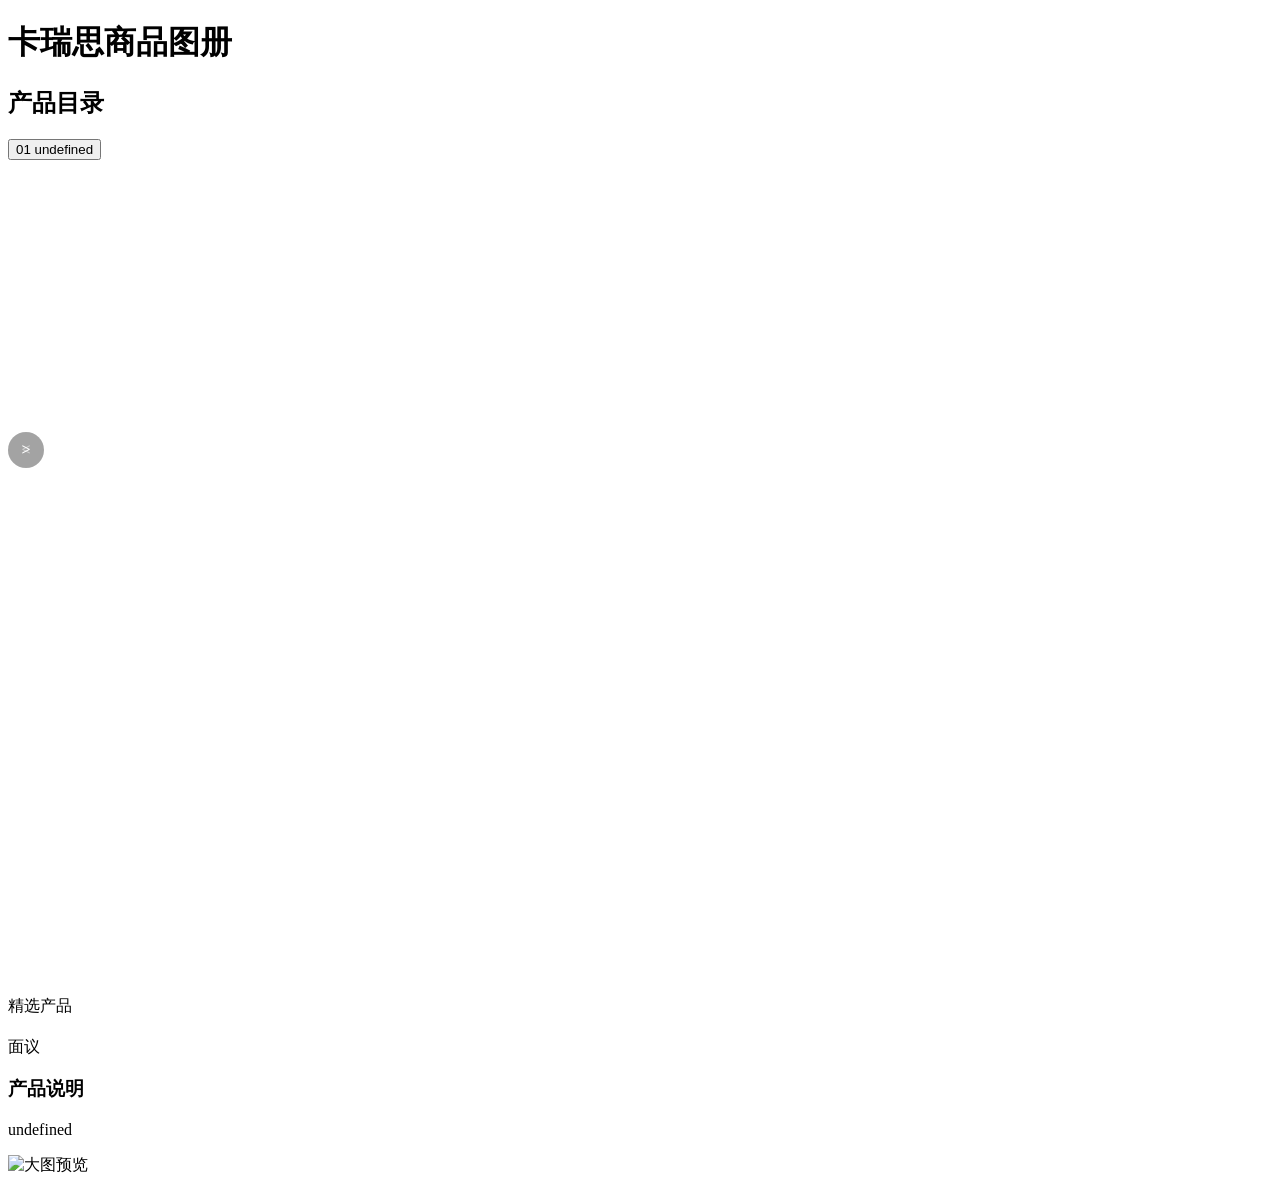
==== commit 55391ef7: "Update index.html" ====
--- a/index.html
+++ b/index.html
@@ -340,7 +340,7 @@
     ],
     desc: "<b>帮面材质：</b>徕卡\n<b>鞋底：</b>橡胶发泡\n  \n<b>颜色尺码：</b>\n<b>银黑色：</b>35-40码\n<b>银粉色：</b>35-40码\n  \n<b>运费险：</b>无\n<b>现货库存：</b>400双\n<b>补单时间：</b>不补单"
   }
-
+]
         ];
 
         // ==========================================
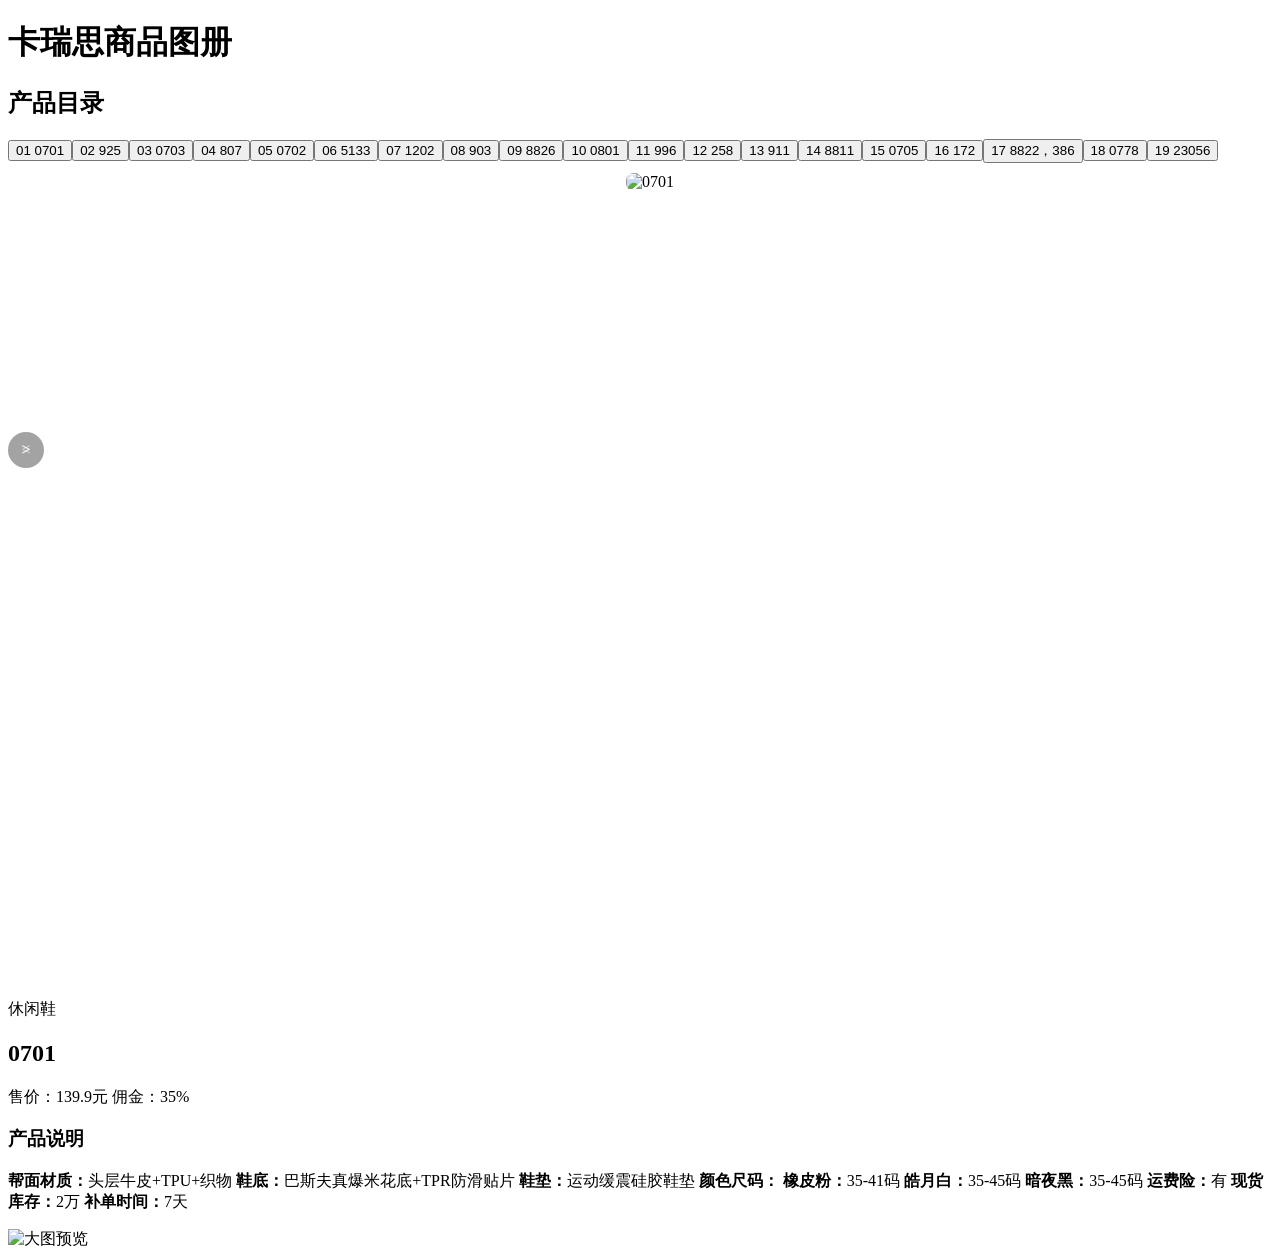
==== commit a2768942: "Update index.html" ====
--- a/index.html
+++ b/index.html
@@ -123,7 +123,7 @@
         // 📦 1. 商品数据
         // ==========================================
         const products = [
-            [
+            
   {
     id: 1,
     title: "0701",
@@ -340,7 +340,7 @@
     ],
     desc: "<b>帮面材质：</b>徕卡\n<b>鞋底：</b>橡胶发泡\n  \n<b>颜色尺码：</b>\n<b>银黑色：</b>35-40码\n<b>银粉色：</b>35-40码\n  \n<b>运费险：</b>无\n<b>现货库存：</b>400双\n<b>补单时间：</b>不补单"
   }
-]
+
         ];
 
         // ==========================================
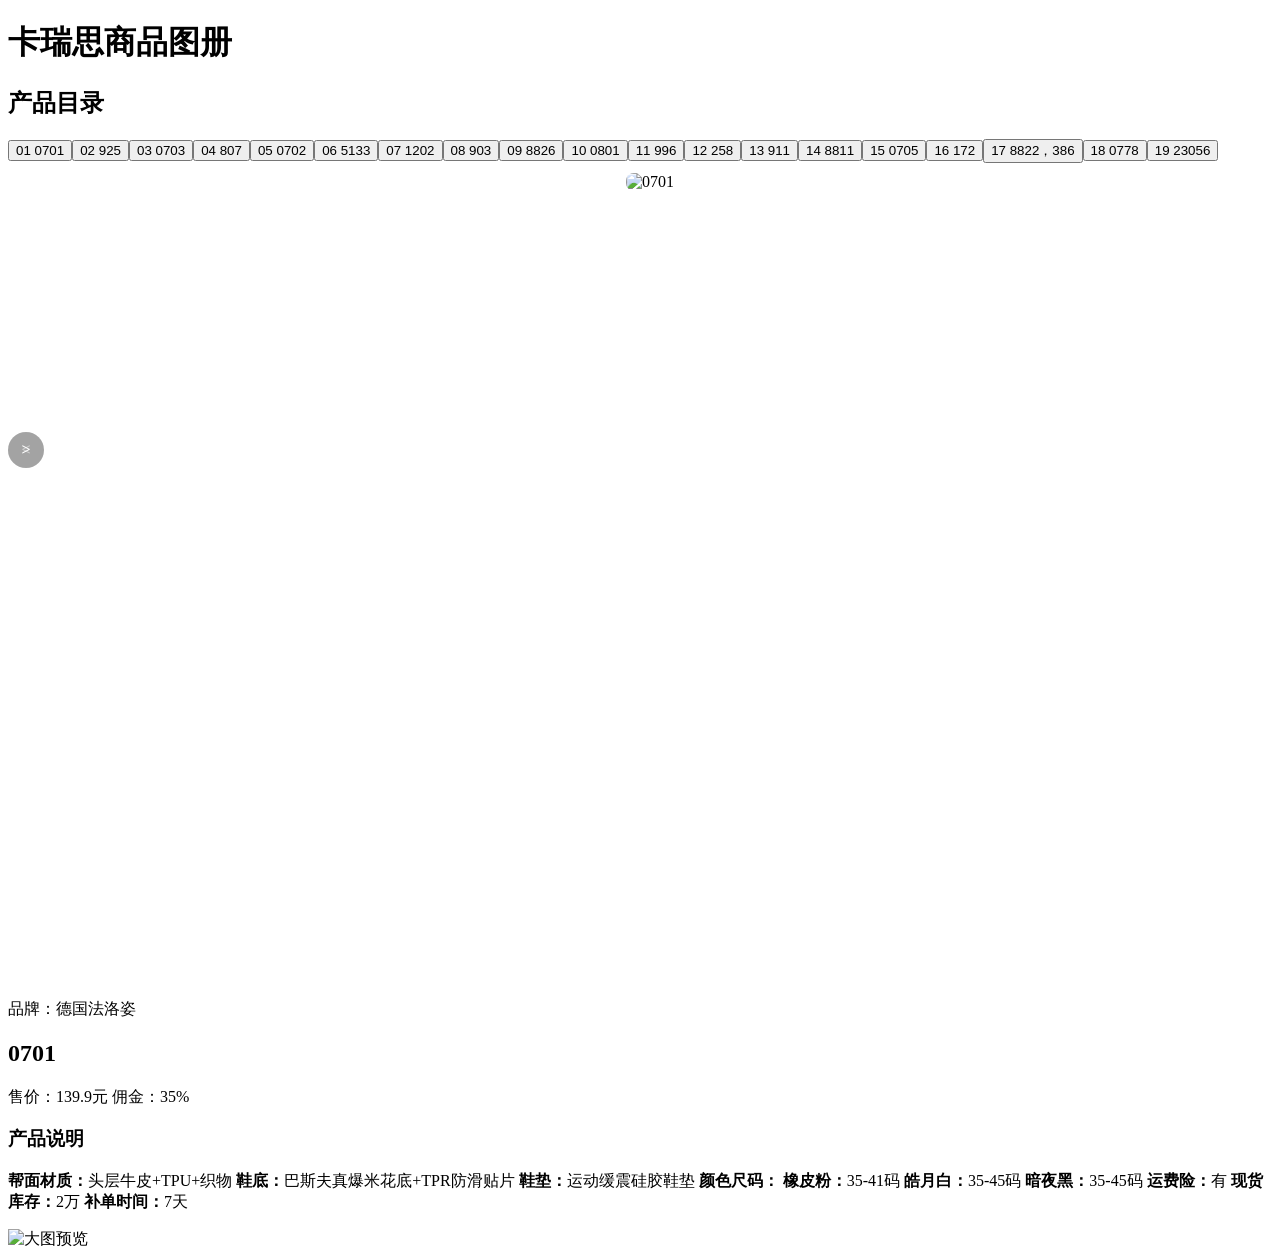
==== commit 9ddf7f25: "Update index.html" ====
--- a/index.html
+++ b/index.html
@@ -127,7 +127,7 @@
   {
     id: 1,
     title: "0701",
-    category: "休闲鞋",
+    category: "品牌：德国法洛姿",
     price: "售价：139.9元\n佣金：35%",
     images: [
       "https://p3-aio.ecombdimg.com/obj/ecom-shop-material/jpeg_m_c4cf396a28ef08f027a4fcc156af4b2e_sx_337506_www800-800",
@@ -139,7 +139,7 @@
   {
     id: 2,
     title: "925",
-    category: "休闲鞋",
+    category: "品牌：德国法洛姿",
     price: "售价：99.9元\n佣金：25%",
     images: [
       "https://p3-aio.ecombdimg.com/obj/ecom-shop-material/png_m_1163dbc4062e7558820313192ff87285_sx_655396_www800-800",
@@ -150,7 +150,7 @@
   {
     id: 3,
     title: "0703",
-    category: "休闲鞋",
+    category: "品牌：德国法洛姿",
     price: "售价：99.9元\n佣金：25%",
     images: [
       "https://p3-aio.ecombdimg.com/obj/ecom-shop-material/png_m_cf3e15420724dc18f3875be45fc48155_sx_1383148_www1600-1600",
@@ -162,7 +162,7 @@
   {
     id: 4,
     title: "807",
-    category: "休闲鞋",
+    category: "品牌：德国法洛姿",
     price: "售价：79.9元\n佣金：20%",
     images: [
       "https://p3-aio.ecombdimg.com/obj/ecom-shop-material/jpeg_m_d541a431ef6ba49ba08f9d1de1a24ce4_sx_991684_www1200-1200",
@@ -173,7 +173,7 @@
   {
     id: 5,
     title: "0702",
-    category: "休闲鞋",
+    category: "品牌：德国法洛姿",
     price: "售价：139.9元\n佣金：35%",
     images: [
       "https://p3-aio.ecombdimg.com/obj/ecom-shop-material/png_m_27c15c2f69582017ea089075aad2517d_sx_1321820_www1600-1600",
@@ -185,7 +185,7 @@
   {
     id: 6,
     title: "5133",
-    category: "休闲鞋",
+    category: "品牌：德国法洛姿",
     price: "售价：29.9元（两双装）\n佣金：35%（不含运费险）\n佣金：23%（含运费险）",
     images: [
       "https://p3-aio.ecombdimg.com/obj/ecom-shop-material/jpeg_m_ba1fdfa3fe3ec19540f13d78a5cb18b8_sx_358516_www800-800",
@@ -196,7 +196,7 @@
   {
     id: 7,
     title: "1202",
-    category: "休闲鞋",
+    category: "品牌：德国法洛姿",
     price: "售价：79.9元\n佣金：20%",
     images: [
       "https://p3-aio.ecombdimg.com/obj/ecom-shop-material/png_m_ad3b64401346ef0e0a1ba6a0f2411e08_sx_964711_www1600-1600",
@@ -208,8 +208,10 @@
   {
     id: 8,
     title: "903",
-    category: "休闲鞋",
-    price: "售价：99.9元\n佣金：25%",
+    category: "品牌：德国法洛姿",
+    price: "售价：99.9元\n佣金：25%\n<span style='color: #ff0000;'>售价：79.9元\n佣金：15%</span>",
+ 
+    
     images: [
       "https://p3-aio.ecombdimg.com/obj/ecom-shop-material/png_m_c38f803b8d5bb77f23e27e0354e1e029_sx_935171_www1600-1600",
       "https://p3-aio.ecombdimg.com/obj/ecom-shop-material/png_m_ca43a3b80e2b38ecb2a347fbc529ee2a_sx_912697_www1600-1600",
@@ -220,7 +222,7 @@
   {
     id: 9,
     title: "8826",
-    category: "休闲鞋",
+    category: "品牌：德国法洛姿",
     price: "售价：99.9元\n佣金：25%",
     images: [
       "https://p3-aio.ecombdimg.com/obj/ecom-shop-material/png_m_d55e8148943a42c2bf873cc6f3950a00_sx_797736_www1600-1600",
@@ -232,8 +234,9 @@
   {
     id: 10,
     title: "0801",
-    category: "休闲鞋",
-    price: "售价：139.9元\n佣金：35%\n99.9元，25%佣金",
+    category: "品牌：德国法洛姿",
+    price: "售价：139.9元\n佣金：35%\n<span style='color: #ff0000;'>售价：99.9元\n佣金：25%佣金</span>",
+    
     images: [
       "https://p3-aio.ecombdimg.com/obj/ecom-shop-material/jpeg_m_6d788f1960cd71199d418807e5f44423_sx_203449_www1000-1000",
       "https://p3-aio.ecombdimg.com/obj/ecom-shop-material/jpeg_m_670a4494c9d9537c99c5801cc5e39446_sx_272491_www1000-1000"
@@ -243,7 +246,7 @@
   {
     id: 11,
     title: "996",
-    category: "休闲鞋",
+    category: "品牌：法国赛诺",
     price: "售价：149.9元\n佣金：35%",
     images: [
       "https://p3-aio.ecombdimg.com/obj/ecom-shop-material/png_m_d486980b61b432a74a4c143d5be2b8cd_sx_400503_www1000-1000",
@@ -254,7 +257,7 @@
   {
     id: 12,
     title: "258",
-    category: "休闲鞋",
+    category: "品牌：法国赛诺",
     price: "售价：149.9元\n佣金：35%",
     images: [
       "https://p3-aio.ecombdimg.com/obj/ecom-shop-material/png_m_f90a838da2d4f5f4b9c612192a61cf07_sx_423391_www1200-972",
@@ -266,8 +269,9 @@
   {
     id: 13,
     title: "911",
-    category: "休闲鞋",
-    price: "售价：149.9元\n佣金：35%",
+    category: "品牌：香港赛丽斯",
+    price: "售价：149.9元\n佣金：35%\n<span style='color: #ff0000;'>售价：99.9元\n佣金：25%</span>",
+    
     images: [
       "https://p3-aio.ecombdimg.com/obj/ecom-shop-material/png_m_d7edb6d4aed8750d9813ccd4b2982e91_sx_640021_www1600-1600",
       "https://p3-aio.ecombdimg.com/obj/ecom-shop-material/png_m_87a3129f5d792211e7621e55d87ce583_sx_646900_www1600-1600"
@@ -277,7 +281,7 @@
   {
     id: 14,
     title: "8811",
-    category: "休闲鞋",
+    category: "品牌：法国赛诺",
     price: "售价：149.9元\n佣金：35%",
     images: [
       "https://p3-aio.ecombdimg.com/obj/ecom-shop-material/png_m_2c8146af8145af2bff7aa50436116bc7_sx_1519008_www1254-1254",
@@ -288,7 +292,7 @@
   {
     id: 15,
     title: "0705",
-    category: "休闲鞋",
+    category: "品牌：法国赛诺",
     price: "售价：149.9元\n佣金：35%",
     images: [
       "https://p3-aio.ecombdimg.com/obj/ecom-shop-material/png_m_367445ecac8f078b505048392ae2e713_sx_1730876_www1254-1254",
@@ -299,7 +303,7 @@
   {
     id: 16,
     title: "172",
-    category: "休闲鞋",
+    category: "品牌：法国赛诺",
     price: "售价：149.9元\n佣金：35%",
     images: [
       "https://p3-aio.ecombdimg.com/obj/ecom-shop-material/png_m_7159aa6efe573a2bb88f447c6e920f19_sx_1940195_www1254-1254",
@@ -310,7 +314,7 @@
   {
     id: 17,
     title: "8822，386",
-    category: "休闲鞋",
+    category: "品牌：鳄鱼恤",
     price: "售价：59.9元\n佣金：20%",
     images: [
       "https://p3-aio.ecombdimg.com/obj/ecom-shop-material/png_m_dd42bca4f0230889bb02c1b52253eb26_sx_437399_www800-800",
@@ -321,7 +325,7 @@
   {
     id: 18,
     title: "0778",
-    category: "休闲鞋",
+    category: "品牌：ST",
     price: "售价：49.9元\n佣金：10%",
     images: [
       "https://p3-aio.ecombdimg.com/obj/ecom-shop-material/png_m_e2dc0d34902e16fade1b446b665a3be4_sx_275130_www800-800",
@@ -332,7 +336,7 @@
   {
     id: 19,
     title: "23056",
-    category: "休闲鞋",
+    category: "品牌：NSIOSC",
     price: "售价：49.9元\n佣金：10%",
     images: [
       "https://p3-aio.ecombdimg.com/obj/ecom-shop-material/png_m_82951239af27eab9472d021cff31ec1c_sx_424706_www1280-1279",
@@ -391,7 +395,7 @@
             setTimeout(() => {
                 productTitle.textContent = product.title;
                 productCategory.textContent = product.category || '精选产品';
-                productPrice.textContent = product.price || '面议';
+                productPrice.innerHTML = product.price || '面议'; 
                 productDesc.innerHTML = product.desc;
                 productTitle.style.opacity = 1;
                 productDesc.style.opacity = 1;
